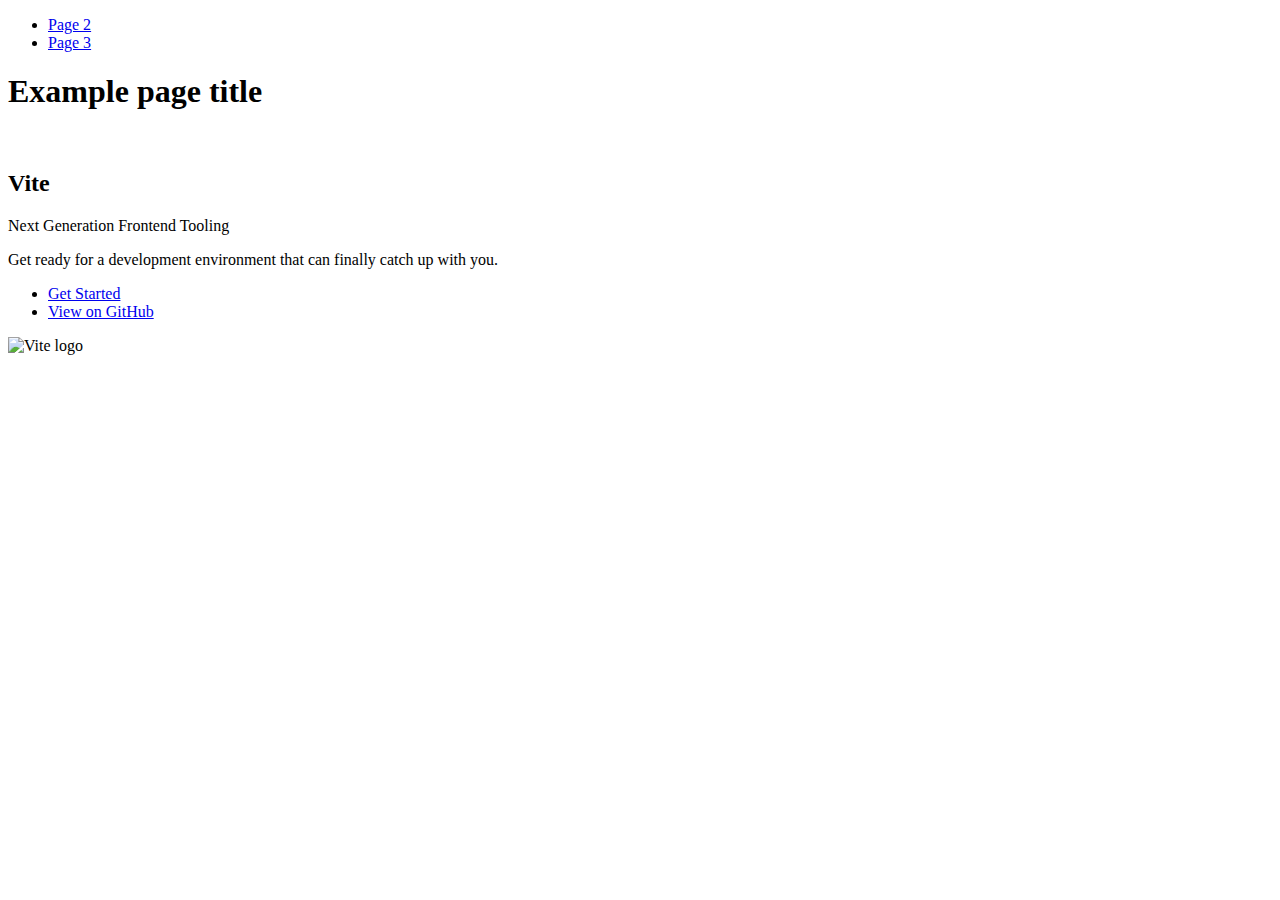
==== index.html @ e583ca44 "Deploying to gh-pages from @ HannaTkachenko2204/goit-js-hw-12@d6ffa91133d6a191809826c9339828186ec0f6" ====
<!DOCTYPE html>
<html lang="en">
  <head>
    <meta charset="UTF-8" />
    <link rel="icon" type="image/svg+xml" href="/goit-js-hw-12/favicon.svg" />
    <meta name="viewport" content="width=device-width, initial-scale=1.0" />
    <title>Vanilla App Template</title>
    
    <script type="module" crossorigin src="/goit-js-hw-12/commonHelpers.js"></script>
    <link rel="stylesheet" href="/goit-js-hw-12/assets/index-10c40100.css">
  </head>
  <body>
    <header class="header">
  <nav class="nav">
    <ul class="nav-list">
      <li class="nav-item">
        <a href="./page-2.html" class="nav-link">Page 2</a>
      </li>

      <li class="nav-item">
        <a href="./page-3.html" class="nav-link">Page 3</a>
      </li>
    </ul>
  </nav>
</header>


    <section>
      <h1>Example page title</h1>
      <!-- Path to images as from index.html file -->
      <img src="/goit-js-hw-12/assets/javascript-8dac5379.svg" alt="" />
    </section>

    <!-- Loads the specified .html file -->
    <section class="vite-promo">
  <div class="container">
    <div class="wrapper">
      <h2 class="title">
        <span class="gradient">Vite</span>
      </h2>
      <p class="text">Next Generation Frontend Tooling</p>
      <p class="tagline">
        Get ready for a development environment that can finally catch up with
        you.
      </p>

      <ul class="actions">
        <li class="action">
          <a
            class="link"
            href="https://vitejs.dev/guide/"
            target="_blank"
            rel="noopener noreferrer"
            >Get Started</a
          >
        </li>
        <li class="action">
          <a
            class="link"
            href="https://github.com/vitejs/vite"
            target="_blank"
            rel="noopener noreferrer"
            >View on GitHub</a
          >
        </li>
      </ul>
    </div>

    <div class="thumb">
      <!-- Path to images as from index.html file -->
      <img
        class="pic"
        src="/goit-js-hw-12/assets/vite-logo-51249ca9.png"
        alt="Vite logo"
        width="640"
        height="640"
      />
    </div>
  </div>
</section>


    
  </body>
</html>
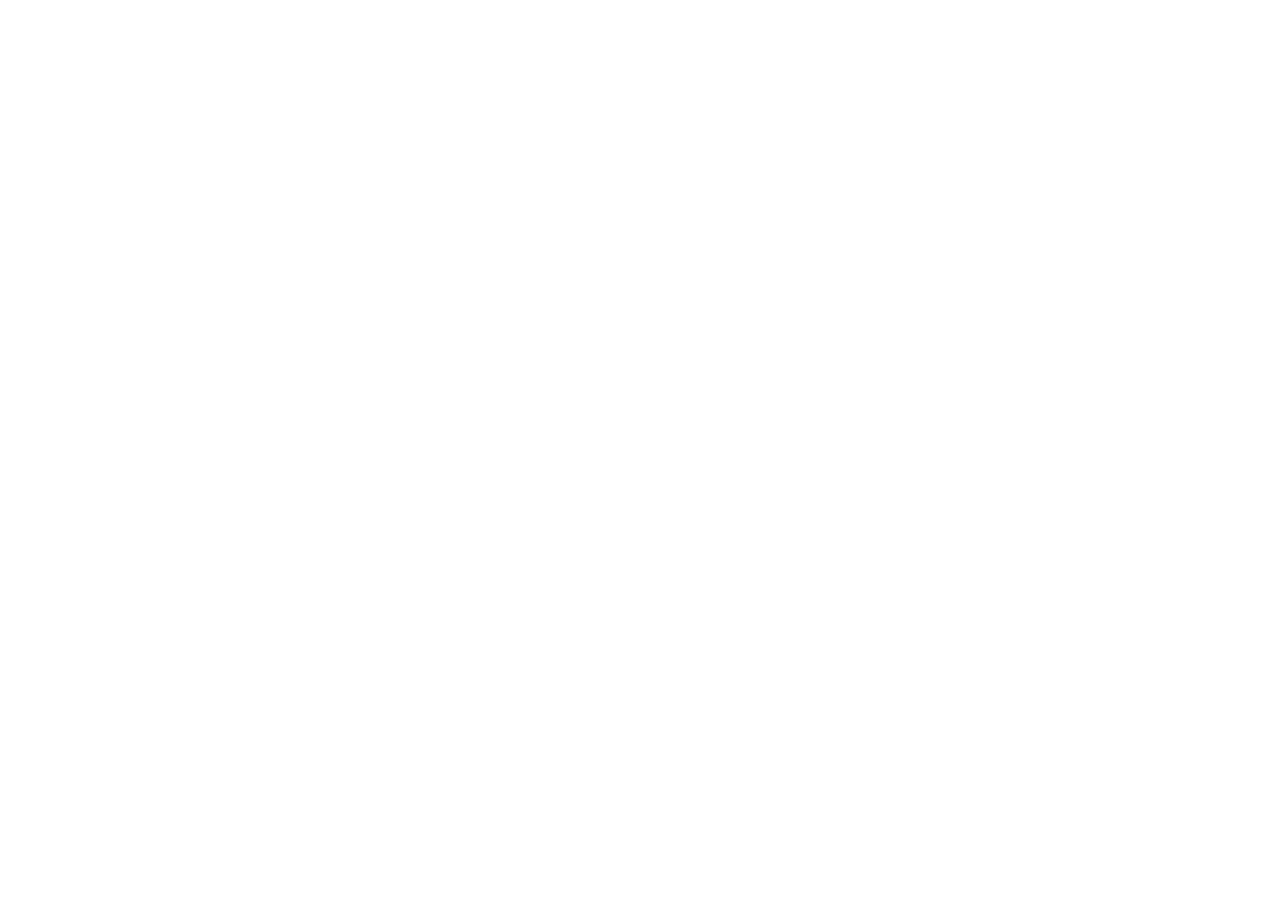
==== commit cd978f75: "Deploying to gh-pages from @ HannaTkachenko2204/goit-js-hw-12@ffd2ceb114f9499da74f988fdeb17f7f3fbbae" ====
--- a/index.html
+++ b/index.html
@@ -2,84 +2,14 @@
 <html lang="en">
   <head>
     <meta charset="UTF-8" />
-    <link rel="icon" type="image/svg+xml" href="/goit-js-hw-12/favicon.svg" />
+    <link rel="icon" type="image/svg+xml" href="/favicon.svg" />
     <meta name="viewport" content="width=device-width, initial-scale=1.0" />
     <title>Vanilla App Template</title>
     
     <script type="module" crossorigin src="/goit-js-hw-12/commonHelpers.js"></script>
-    <link rel="stylesheet" href="/goit-js-hw-12/assets/index-10c40100.css">
+    <link rel="stylesheet" href="/goit-js-hw-12/assets/index-d3b5fc92.css">
   </head>
   <body>
-    <header class="header">
-  <nav class="nav">
-    <ul class="nav-list">
-      <li class="nav-item">
-        <a href="./page-2.html" class="nav-link">Page 2</a>
-      </li>
-
-      <li class="nav-item">
-        <a href="./page-3.html" class="nav-link">Page 3</a>
-      </li>
-    </ul>
-  </nav>
-</header>
-
-
-    <section>
-      <h1>Example page title</h1>
-      <!-- Path to images as from index.html file -->
-      <img src="/goit-js-hw-12/assets/javascript-8dac5379.svg" alt="" />
-    </section>
-
-    <!-- Loads the specified .html file -->
-    <section class="vite-promo">
-  <div class="container">
-    <div class="wrapper">
-      <h2 class="title">
-        <span class="gradient">Vite</span>
-      </h2>
-      <p class="text">Next Generation Frontend Tooling</p>
-      <p class="tagline">
-        Get ready for a development environment that can finally catch up with
-        you.
-      </p>
-
-      <ul class="actions">
-        <li class="action">
-          <a
-            class="link"
-            href="https://vitejs.dev/guide/"
-            target="_blank"
-            rel="noopener noreferrer"
-            >Get Started</a
-          >
-        </li>
-        <li class="action">
-          <a
-            class="link"
-            href="https://github.com/vitejs/vite"
-            target="_blank"
-            rel="noopener noreferrer"
-            >View on GitHub</a
-          >
-        </li>
-      </ul>
-    </div>
-
-    <div class="thumb">
-      <!-- Path to images as from index.html file -->
-      <img
-        class="pic"
-        src="/goit-js-hw-12/assets/vite-logo-51249ca9.png"
-        alt="Vite logo"
-        width="640"
-        height="640"
-      />
-    </div>
-  </div>
-</section>
-
-
     
   </body>
 </html>
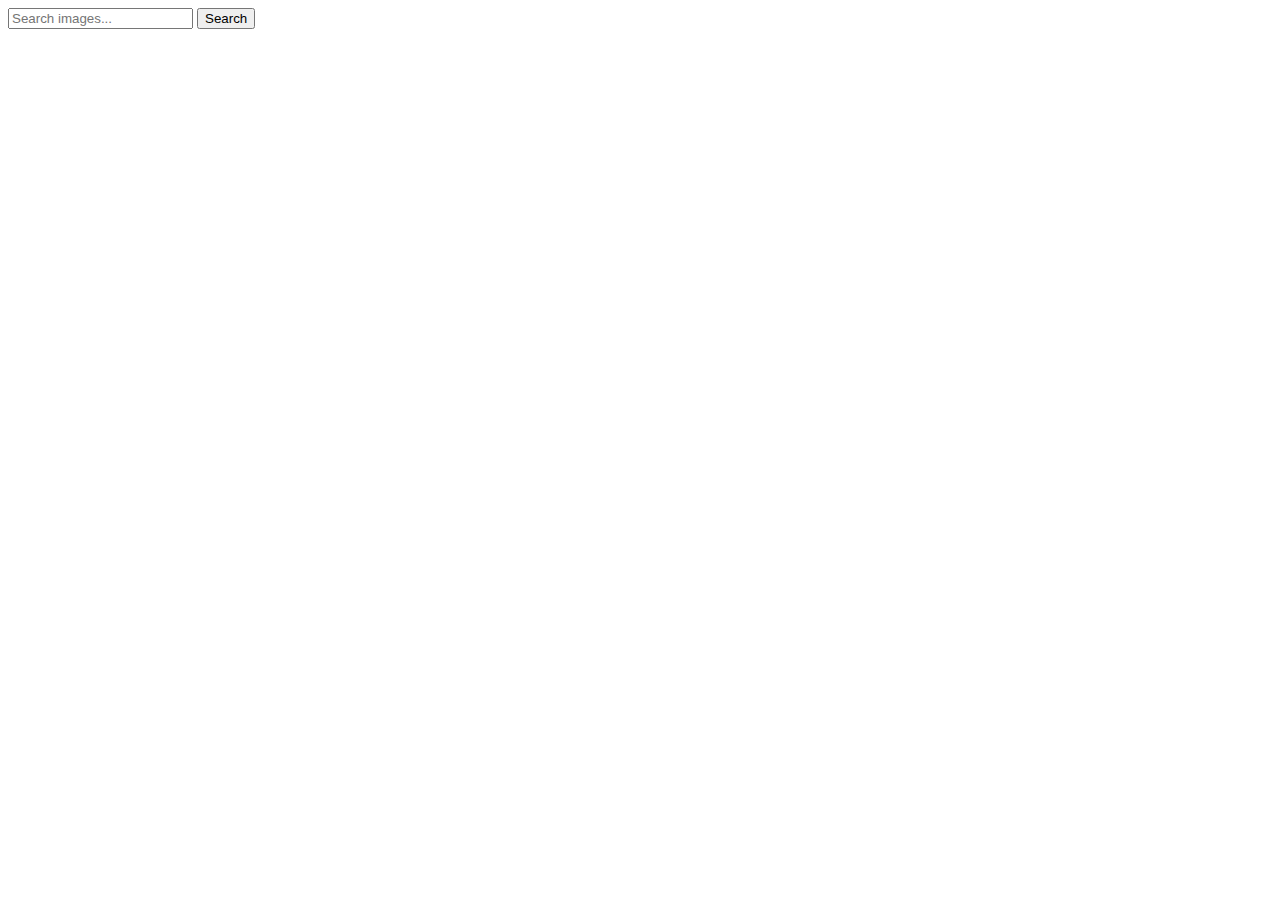
==== commit 8e3c3cfc: "Deploying to gh-pages from @ HannaTkachenko2204/goit-js-hw-12@1eaf6221d2a4c9f2ef433ae041db3b48d07168" ====
--- a/index.html
+++ b/index.html
@@ -7,9 +7,19 @@
     <title>Vanilla App Template</title>
     
     <script type="module" crossorigin src="/goit-js-hw-12/commonHelpers.js"></script>
-    <link rel="stylesheet" href="/goit-js-hw-12/assets/index-d3b5fc92.css">
+    <link rel="modulepreload" crossorigin href="/goit-js-hw-12/assets/vendor-8c59ed88.js">
+    <link rel="stylesheet" href="/goit-js-hw-12/assets/vendor-1cd1f9d9.css">
+    <link rel="stylesheet" href="/goit-js-hw-12/assets/index-e69982e0.css">
   </head>
   <body>
+    <form class="search-form" autocomplete="off">
+      <input type="text" name="imgname" placeholder="Search images..." />
+      <button type="submit">Search</button>
+    </form>
+    <span class="loader"></span>
+    <section>
+      <ul class="gallery"></ul>
+    </section>
     
   </body>
 </html>
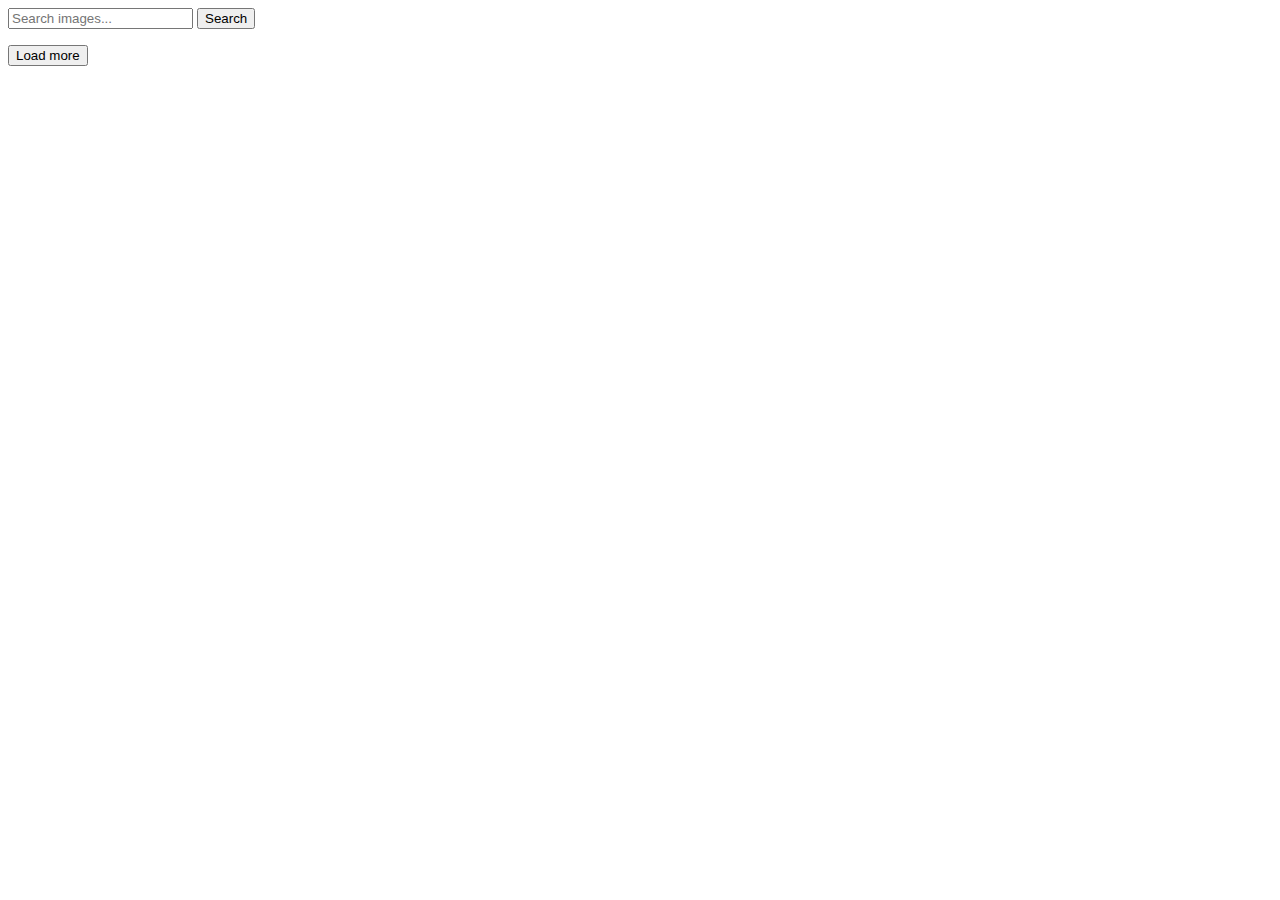
==== commit 9106384d: "Deploying to gh-pages from @ HannaTkachenko2204/goit-js-hw-12@8520205f5da8660d0a5acd7f3a1884e35a7488" ====
--- a/index.html
+++ b/index.html
@@ -7,19 +7,21 @@
     <title>Vanilla App Template</title>
     
     <script type="module" crossorigin src="/goit-js-hw-12/commonHelpers.js"></script>
-    <link rel="modulepreload" crossorigin href="/goit-js-hw-12/assets/vendor-8c59ed88.js">
+    <link rel="modulepreload" crossorigin href="/goit-js-hw-12/assets/vendor-6e0bf343.js">
     <link rel="stylesheet" href="/goit-js-hw-12/assets/vendor-1cd1f9d9.css">
-    <link rel="stylesheet" href="/goit-js-hw-12/assets/index-e69982e0.css">
+    <link rel="stylesheet" href="/goit-js-hw-12/assets/index-d8e43ac8.css">
   </head>
   <body>
     <form class="search-form" autocomplete="off">
       <input type="text" name="imgname" placeholder="Search images..." />
       <button type="submit">Search</button>
     </form>
-    <span class="loader"></span>
+    
     <section>
       <ul class="gallery"></ul>
     </section>
+    <button type="button" class="btn">Load more</button>
+    <span class="loader"></span>
     
   </body>
 </html>
